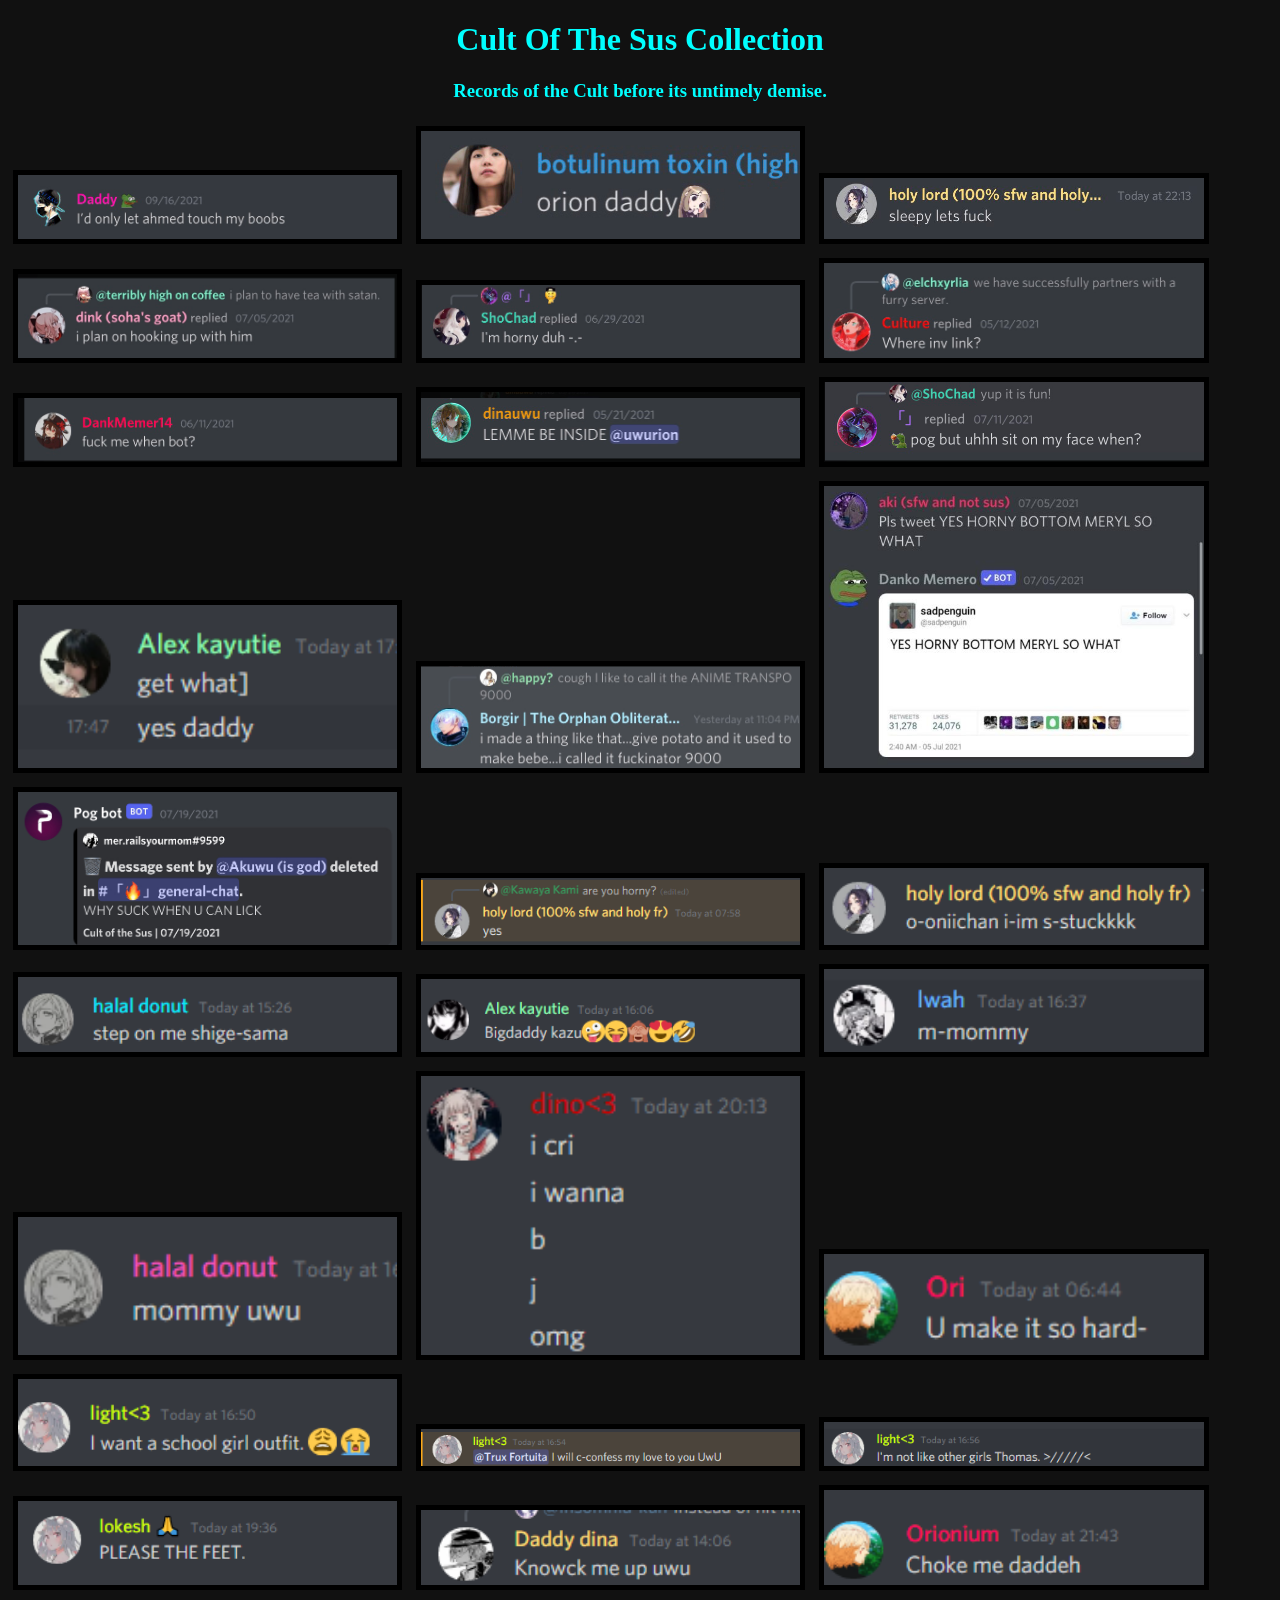
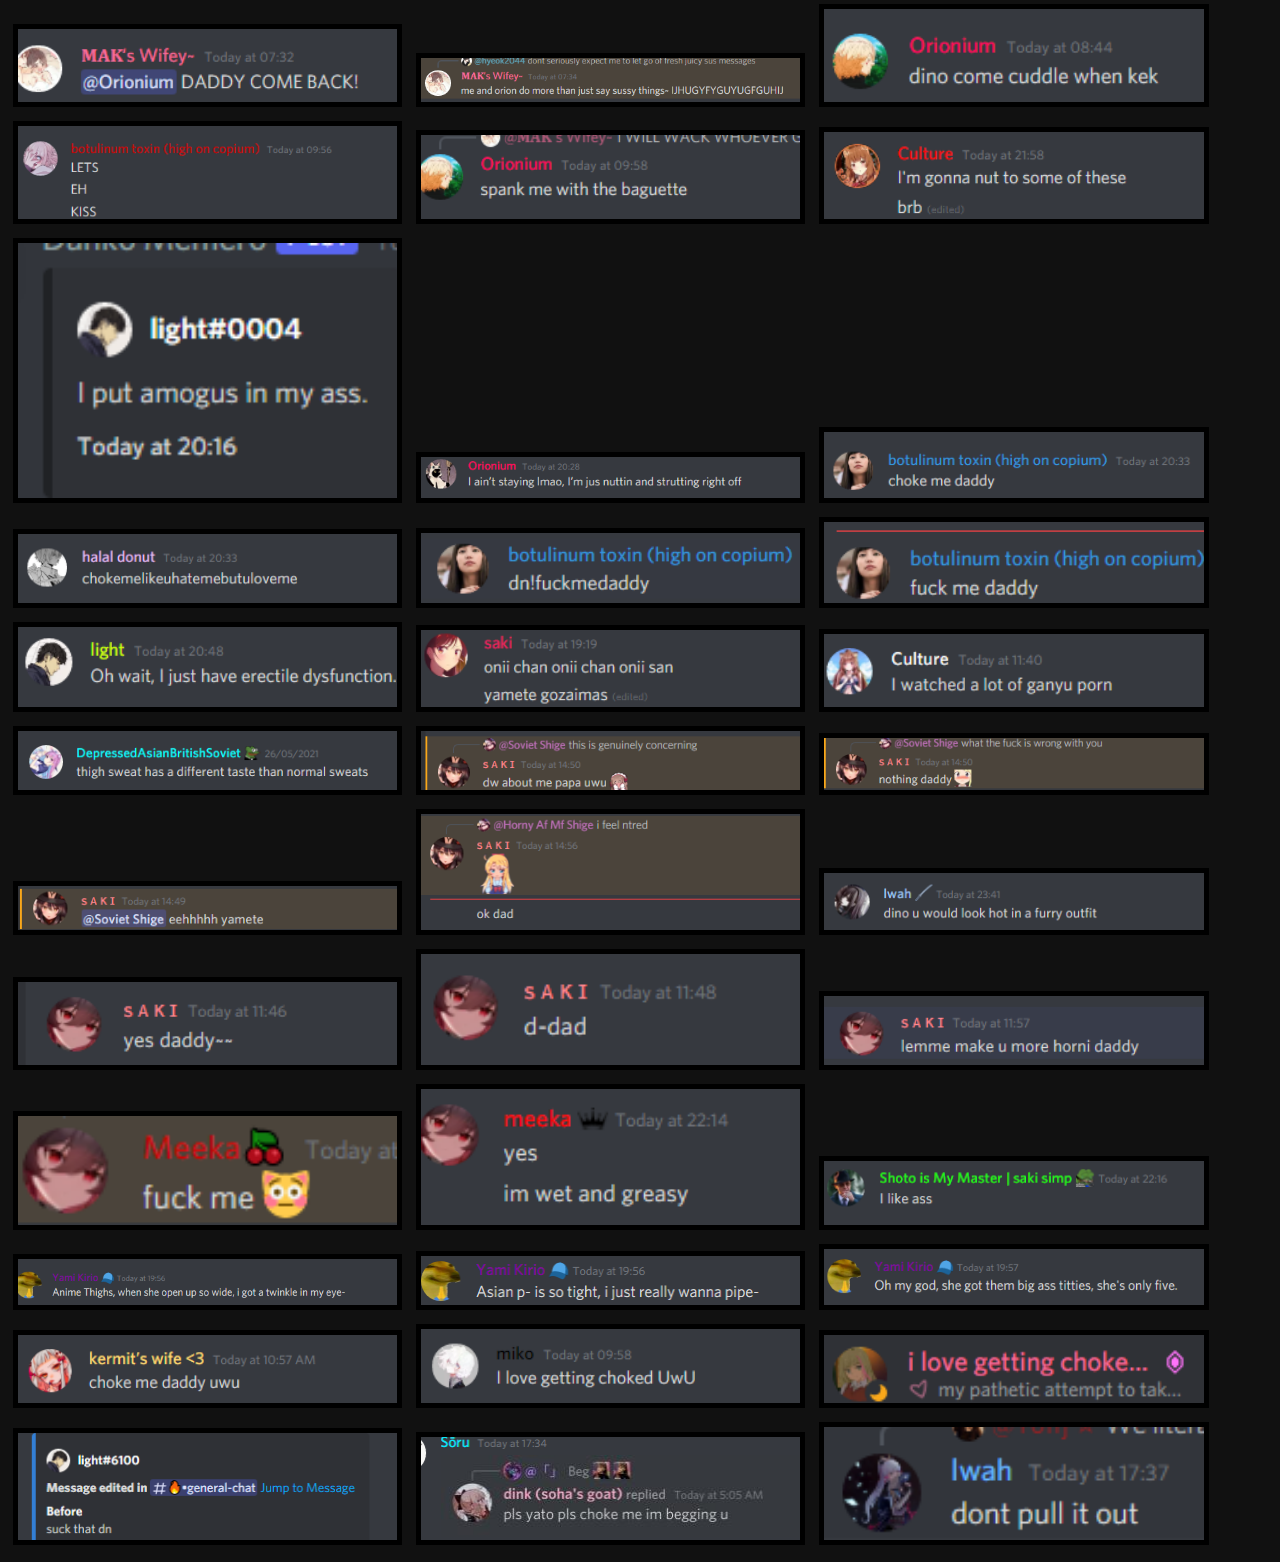
==== index5.html @ 9393423a "actually my ducking 23th retry ffs" ====
<!DOCTYPE html>
<html>
<head>
	<meta charset="utf-8">
	<meta name="viewport" content="width=device-width, initial-scale=1">
	<link rel="stylesheet" type="text/css" href="style4.css">
	<title>-taka</title>
</head>
<body>

	<h1 id="title">Cult Of The Sus Collection</h1>
	<h3 id="note">Records of the Cult before its untimely demise.</h3>
		<img src="imgs/teasing materials/tm 1.jpg" class="pic">
		<img src="imgs/teasing materials/tm 2.jpg" class="pic">
		<img src="imgs/teasing materials/tm 3.jpg" class="pic">

		<img src="imgs/teasing materials/tm (1).png" class="pic">
		<img src="imgs/teasing materials/tm (2).png" class="pic">
		<img src="imgs/teasing materials/tm (3).png" class="pic">
		<img src="imgs/teasing materials/tm (4).png" class="pic">
		<img src="imgs/teasing materials/tm (5).png" class="pic">
		<img src="imgs/teasing materials/tm (6).png" class="pic">
		<img src="imgs/teasing materials/tm (7).png" class="pic">
		<img src="imgs/teasing materials/tm (8).png" class="pic">
		<img src="imgs/teasing materials/tm (9).png" class="pic">
		<img src="imgs/teasing materials/tm (10).png" class="pic">
		<img src="imgs/teasing materials/tm (11).png" class="pic">
		<img src="imgs/teasing materials/tm (12).png" class="pic">
		<img src="imgs/teasing materials/tm (13).png" class="pic">
		<img src="imgs/teasing materials/tm (14).png" class="pic">
		<img src="imgs/teasing materials/tm (15).png" class="pic">
		<img src="imgs/teasing materials/tm (16).png" class="pic">
		<img src="imgs/teasing materials/tm (17).png" class="pic">
		<img src="imgs/teasing materials/tm (18).png" class="pic">
		<img src="imgs/teasing materials/tm (19).png" class="pic">
		<img src="imgs/teasing materials/tm (20).png" class="pic">
		<img src="imgs/teasing materials/tm (21).png" class="pic">
		<img src="imgs/teasing materials/tm (22).png" class="pic">
		<img src="imgs/teasing materials/tm (23).png" class="pic">
		<img src="imgs/teasing materials/tm (25).png" class="pic">
		<img src="imgs/teasing materials/tm (26).png" class="pic">
		<img src="imgs/teasing materials/tm (27).png" class="pic">
		<img src="imgs/teasing materials/tm (28).png" class="pic">
		<img src="imgs/teasing materials/tm (29).png" class="pic">
		<img src="imgs/teasing materials/tm (30).png" class="pic">
		<img src="imgs/teasing materials/tm (31).png" class="pic">
		<img src="imgs/teasing materials/tm (32).png" class="pic">
		<img src="imgs/teasing materials/tm (33).png" class="pic">
		<img src="imgs/teasing materials/tm (34).png" class="pic">
		<img src="imgs/teasing materials/tm (35).png" class="pic">
		<img src="imgs/teasing materials/tm (36).png" class="pic">
		<img src="imgs/teasing materials/tm (37).png" class="pic">
		<img src="imgs/teasing materials/tm (38).png" class="pic">
		<img src="imgs/teasing materials/tm (39).png" class="pic">
		<img src="imgs/teasing materials/tm (40).png" class="pic">
		<img src="imgs/teasing materials/tm (41).png" class="pic">
		<img src="imgs/teasing materials/tm (42).png" class="pic">
		<img src="imgs/teasing materials/tm (43).png" class="pic">
		<img src="imgs/teasing materials/tm (44).png" class="pic">
		<img src="imgs/teasing materials/tm (45).png" class="pic">
		<img src="imgs/teasing materials/tm (46).png" class="pic">
		<img src="imgs/teasing materials/tm (47).png" class="pic">
		<img src="imgs/teasing materials/tm (48).png" class="pic">
		<img src="imgs/teasing materials/tm (49).png" class="pic">
		<img src="imgs/teasing materials/tm (51).png" class="pic">
		<img src="imgs/teasing materials/tm (54).png" class="pic">
		<img src="imgs/teasing materials/tm (55).png" class="pic">
		<img src="imgs/teasing materials/tm (56).png" class="pic">
		<img src="imgs/teasing materials/tm (57).png" class="pic">
		<img src="imgs/teasing materials/tm (58).png" class="pic">
		<img src="imgs/teasing materials/tm (59).png" class="pic">
		<img src="imgs/teasing materials/tm (60).png" class="pic">
		<img src="imgs/teasing materials/tm (61).png" class="pic">
		<img src="imgs/teasing materials/tm (62).png" class="pic">
		<img src="imgs/teasing materials/tm (63).png" class="pic">
		<img src="imgs/teasing materials/tm (64).png" class="pic">
	

</body>
</html>
---- style4.css ----
html{
	background: #111111;
}

#title{
	font-family: "MV boli";
	color: cyan;
	animation: glow;
	animation-duration: 3s;
	animation-iteration-count: infinite;
	text-align: center;
}

#note{
	font-family: "MV boli";
	color: cyan;
	animation: glow;
	animation-duration: 3s;
	animation-iteration-count: infinite;
	text-align: center;
}

.pic{
	margin: 5px;

	border-style: solid;
	border-width: 5px;
	border-color: black;

	width: 30%;
	height: 30%;
}

.genshin{
	margin: 2.5px;

	border-style: solid;
	border-width: 2.5px;
	border-color: black;

	width: 15%;
	height: 15%;
}

@keyframes glow{
	0% {text-shadow: 0px 0px 10px ghostwhite;}
	50% {text-shadow: 0px 0px 30px ghostwhite;}
	100% {text-shadow: 0px 0px 10px ghostwhite;}
}

.desc{
	font-family: "MV boli";
	color: cyan;
	animation: glow;
	animation-duration: 3s;
	animation-iteration-count: infinite;
	text-align: center;
}
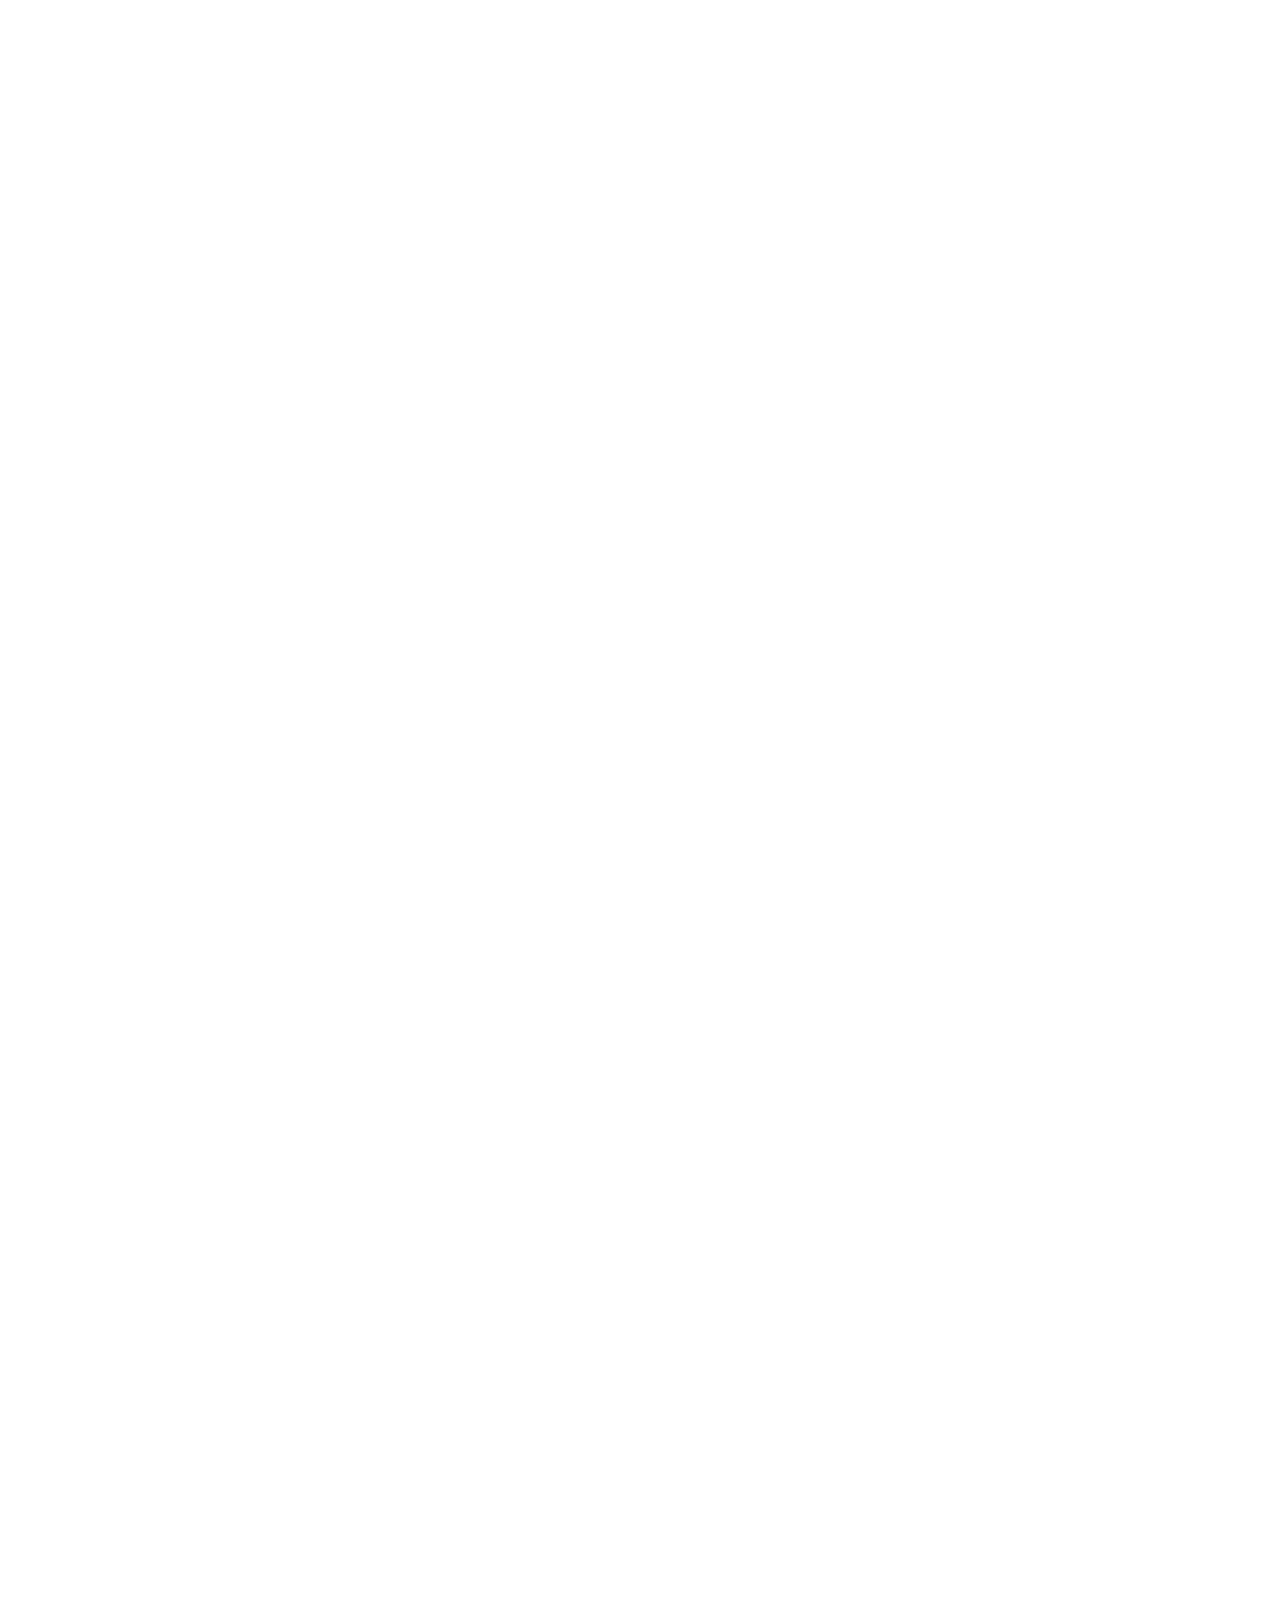
==== commit 5afe6c59: "basically removed everything" ====
--- a/index5.html
+++ b/index5.html
@@ -4,76 +4,86 @@
 	<meta charset="utf-8">
 	<meta name="viewport" content="width=device-width, initial-scale=1">
 	<link rel="stylesheet" type="text/css" href="style4.css">
-	<title>-taka</title>
+	<title>source for something</title>
 </head>
 <body>
 
 	<h1 id="title">Cult Of The Sus Collection</h1>
 	<h3 id="note">Records of the Cult before its untimely demise.</h3>
-		<img src="imgs/teasing materials/tm 1.jpg" class="pic">
-		<img src="imgs/teasing materials/tm 2.jpg" class="pic">
-		<img src="imgs/teasing materials/tm 3.jpg" class="pic">
+		<img src="imgs/tm (1).jpg" class="pic">
+		<img src="imgs/tm (2).jpg" class="pic">
+		<img src="imgs/tm (3).jpg" class="pic">
+		<img src="imgs/tm (4).jpg" class="pic">
+		<img src="imgs/tm (5).jpg" class="pic">
+		<img src="imgs/tm (6).jpg" class="pic">
+		<img src="imgs/tm (7).jpg" class="pic">
+		<img src="imgs/tm (8).jpg" class="pic">
+		<img src="imgs/tm (9).jpg" class="pic">
+		<img src="imgs/tm (10).jpg" class="pic">
+		<img src="imgs/tm (11).jpg" class="pic">
+		<img src="imgs/tm (12).jpg" class="pic">
+		<img src="imgs/tm (13).jpg" class="pic">
+		<img src="imgs/tm (14).jpg" class="pic">
+		<img src="imgs/tm (15).jpg" class="pic">
+		<img src="imgs/tm (16).jpg" class="pic">
+		<img src="imgs/tm (17).jpg" class="pic">
+		<img src="imgs/tm (18).jpg" class="pic">
+		<img src="imgs/tm (19).jpg" class="pic">
+		<img src="imgs/tm (20).jpg" class="pic">
+		<img src="imgs/tm (21).jpg" class="pic">
+		<img src="imgs/tm (22).jpg" class="pic">
+		<img src="imgs/tm (23).jpg" class="pic">
+		<img src="imgs/tm (24).jpg" class="pic">
+		<img src="imgs/tm (25).jpg" class="pic">
+		<img src="imgs/tm (26).jpg" class="pic">
+		<img src="imgs/tm (27).jpg" class="pic">
+		<img src="imgs/tm (28).jpg" class="pic">
+		<img src="imgs/tm (29).jpg" class="pic">
+		<img src="imgs/tm (30).jpg" class="pic">
+		<img src="imgs/tm (31).jpg" class="pic">
+		<img src="imgs/tm (32).jpg" class="pic">
+		<img src="imgs/tm (33).jpg" class="pic">
+		<img src="imgs/tm (34).jpg" class="pic">
+		<img src="imgs/tm (35).jpg" class="pic">
+		<img src="imgs/tm (36).jpg" class="pic">
+		<img src="imgs/tm (37).jpg" class="pic">
+		<img src="imgs/tm (38).jpg" class="pic">
+		<img src="imgs/tm (39).jpg" class="pic">
+		<img src="imgs/tm (40).jpg" class="pic">
+		<img src="imgs/tm (41).jpg" class="pic">
+		<img src="imgs/tm (42).jpg" class="pic">
+		<img src="imgs/tm (43).jpg" class="pic">
+		<img src="imgs/tm (44).jpg" class="pic">
+		<img src="imgs/tm (45).jpg" class="pic">
+		<img src="imgs/tm (46).jpg" class="pic">
+		<img src="imgs/tm (47).jpg" class="pic">
+		<img src="imgs/tm (48).jpg" class="pic">
+		<img src="imgs/tm (49).jpg" class="pic">
+		<img src="imgs/tm (50).jpg" class="pic">
+		<img src="imgs/tm (51).jpg" class="pic">
+		<img src="imgs/tm (52).jpg" class="pic">
+		<img src="imgs/tm (53).jpg" class="pic">
+		<img src="imgs/tm (54).jpg" class="pic">
+		<img src="imgs/tm (55).jpg" class="pic">
+		<img src="imgs/tm (56).jpg" class="pic">
+		<img src="imgs/tm (57).jpg" class="pic">
+		<img src="imgs/tm (58).jpg" class="pic">
+		<img src="imgs/tm (59).jpg" class="pic">
+		<img src="imgs/tm (60).jpg" class="pic">
+		<img src="imgs/tm (61).jpg" class="pic">
+		<img src="imgs/tm (62).jpg" class="pic">
+		<img src="imgs/tm (63).jpg" class="pic">
+		<img src="imgs/tm (64).jpg" class="pic">
+		<img src="imgs/tm (65).jpg" class="pic">
+		<img src="imgs/tm (66).jpg" class="pic">
+		<img src="imgs/tm (67).jpg" class="pic">
+		<img src="imgs/tm (68).jpg" class="pic">
+		<img src="imgs/tm (69).jpg" class="pic">
+		<img src="imgs/tm (70).jpg" class="pic">
+		<img src="imgs/tm (71).jpg" class="pic">
+		<img src="imgs/tm (72).jpg" class="pic">
 
-		<img src="imgs/teasing materials/tm (1).png" class="pic">
-		<img src="imgs/teasing materials/tm (2).png" class="pic">
-		<img src="imgs/teasing materials/tm (3).png" class="pic">
-		<img src="imgs/teasing materials/tm (4).png" class="pic">
-		<img src="imgs/teasing materials/tm (5).png" class="pic">
-		<img src="imgs/teasing materials/tm (6).png" class="pic">
-		<img src="imgs/teasing materials/tm (7).png" class="pic">
-		<img src="imgs/teasing materials/tm (8).png" class="pic">
-		<img src="imgs/teasing materials/tm (9).png" class="pic">
-		<img src="imgs/teasing materials/tm (10).png" class="pic">
-		<img src="imgs/teasing materials/tm (11).png" class="pic">
-		<img src="imgs/teasing materials/tm (12).png" class="pic">
-		<img src="imgs/teasing materials/tm (13).png" class="pic">
-		<img src="imgs/teasing materials/tm (14).png" class="pic">
-		<img src="imgs/teasing materials/tm (15).png" class="pic">
-		<img src="imgs/teasing materials/tm (16).png" class="pic">
-		<img src="imgs/teasing materials/tm (17).png" class="pic">
-		<img src="imgs/teasing materials/tm (18).png" class="pic">
-		<img src="imgs/teasing materials/tm (19).png" class="pic">
-		<img src="imgs/teasing materials/tm (20).png" class="pic">
-		<img src="imgs/teasing materials/tm (21).png" class="pic">
-		<img src="imgs/teasing materials/tm (22).png" class="pic">
-		<img src="imgs/teasing materials/tm (23).png" class="pic">
-		<img src="imgs/teasing materials/tm (25).png" class="pic">
-		<img src="imgs/teasing materials/tm (26).png" class="pic">
-		<img src="imgs/teasing materials/tm (27).png" class="pic">
-		<img src="imgs/teasing materials/tm (28).png" class="pic">
-		<img src="imgs/teasing materials/tm (29).png" class="pic">
-		<img src="imgs/teasing materials/tm (30).png" class="pic">
-		<img src="imgs/teasing materials/tm (31).png" class="pic">
-		<img src="imgs/teasing materials/tm (32).png" class="pic">
-		<img src="imgs/teasing materials/tm (33).png" class="pic">
-		<img src="imgs/teasing materials/tm (34).png" class="pic">
-		<img src="imgs/teasing materials/tm (35).png" class="pic">
-		<img src="imgs/teasing materials/tm (36).png" class="pic">
-		<img src="imgs/teasing materials/tm (37).png" class="pic">
-		<img src="imgs/teasing materials/tm (38).png" class="pic">
-		<img src="imgs/teasing materials/tm (39).png" class="pic">
-		<img src="imgs/teasing materials/tm (40).png" class="pic">
-		<img src="imgs/teasing materials/tm (41).png" class="pic">
-		<img src="imgs/teasing materials/tm (42).png" class="pic">
-		<img src="imgs/teasing materials/tm (43).png" class="pic">
-		<img src="imgs/teasing materials/tm (44).png" class="pic">
-		<img src="imgs/teasing materials/tm (45).png" class="pic">
-		<img src="imgs/teasing materials/tm (46).png" class="pic">
-		<img src="imgs/teasing materials/tm (47).png" class="pic">
-		<img src="imgs/teasing materials/tm (48).png" class="pic">
-		<img src="imgs/teasing materials/tm (49).png" class="pic">
-		<img src="imgs/teasing materials/tm (51).png" class="pic">
-		<img src="imgs/teasing materials/tm (54).png" class="pic">
-		<img src="imgs/teasing materials/tm (55).png" class="pic">
-		<img src="imgs/teasing materials/tm (56).png" class="pic">
-		<img src="imgs/teasing materials/tm (57).png" class="pic">
-		<img src="imgs/teasing materials/tm (58).png" class="pic">
-		<img src="imgs/teasing materials/tm (59).png" class="pic">
-		<img src="imgs/teasing materials/tm (60).png" class="pic">
-		<img src="imgs/teasing materials/tm (61).png" class="pic">
-		<img src="imgs/teasing materials/tm (62).png" class="pic">
-		<img src="imgs/teasing materials/tm (63).png" class="pic">
-		<img src="imgs/teasing materials/tm (64).png" class="pic">
+		
 	
 
 </body>
--- a/style4.css
+++ b/style4.css
@@ -55,4 +55,8 @@
 	animation-duration: 3s;
 	animation-iteration-count: infinite;
 	text-align: center;
+}
+
+html{
+	opacity: 0;
 }
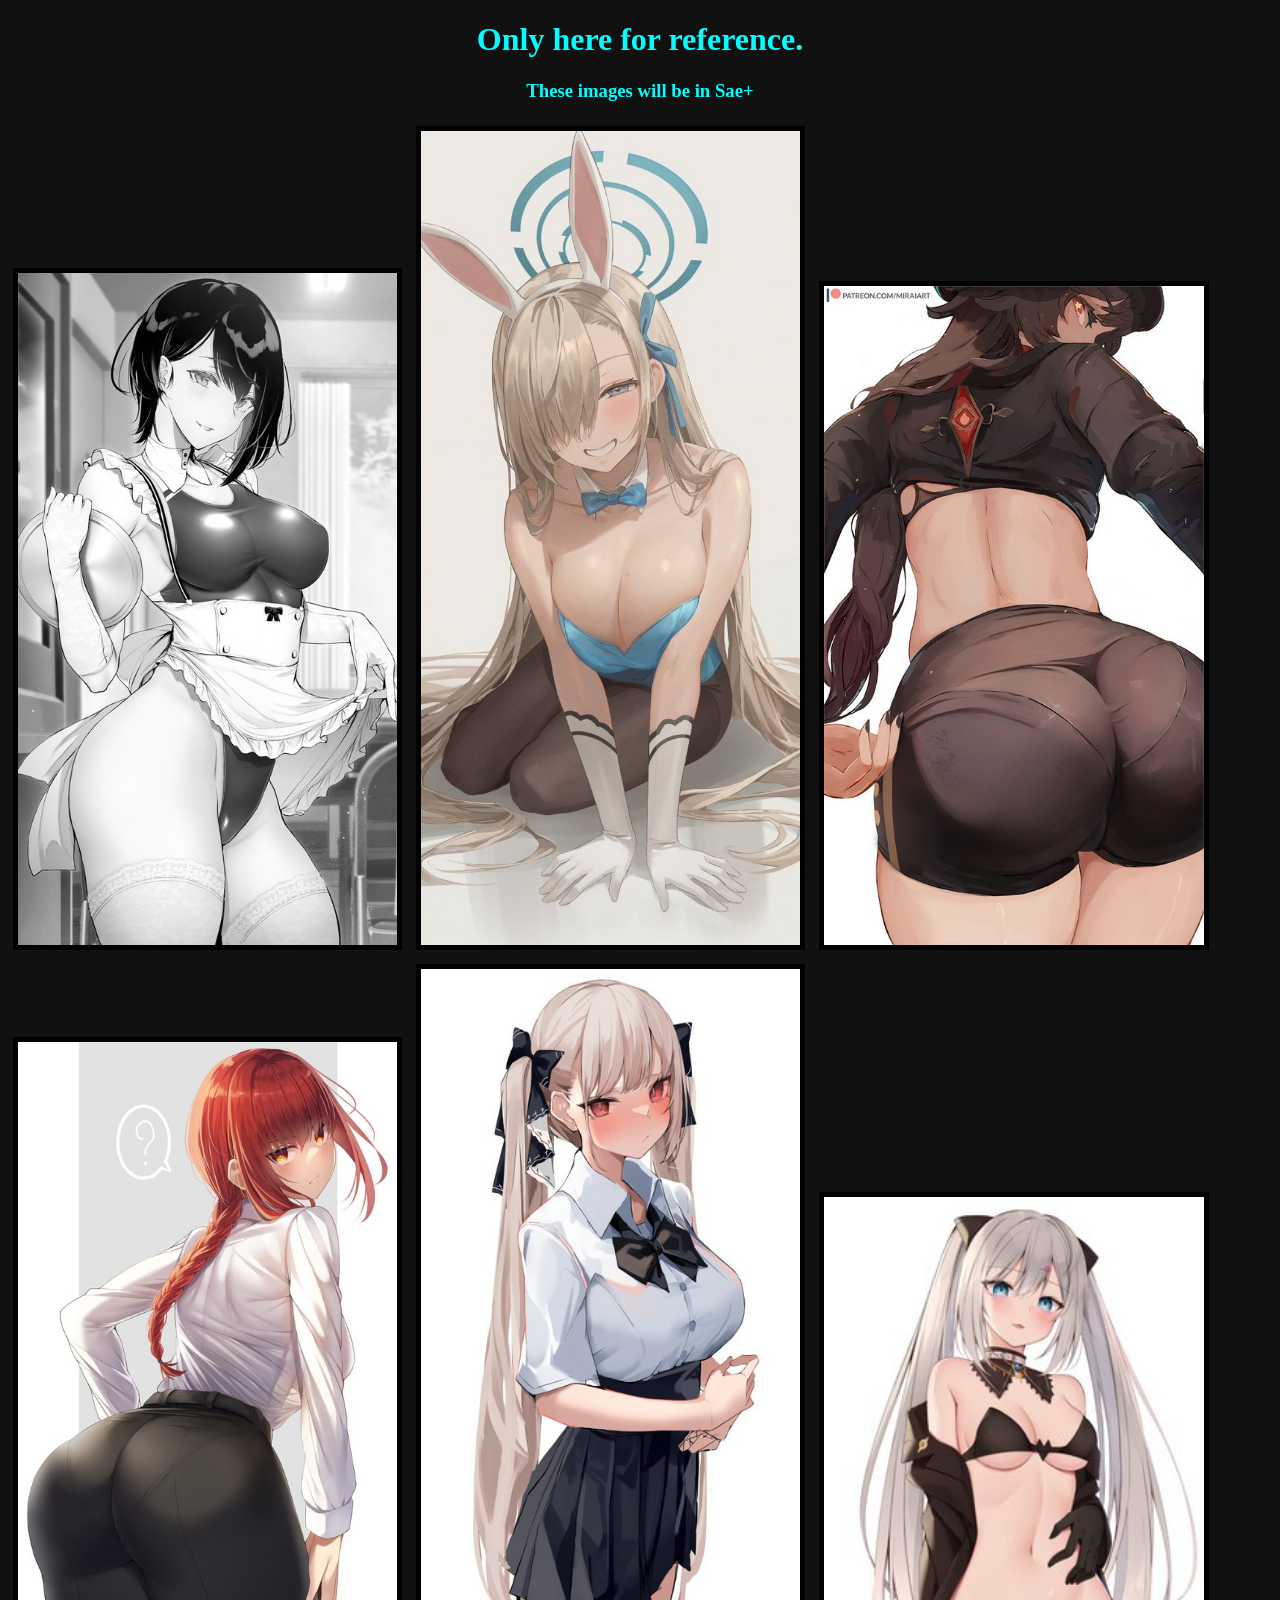
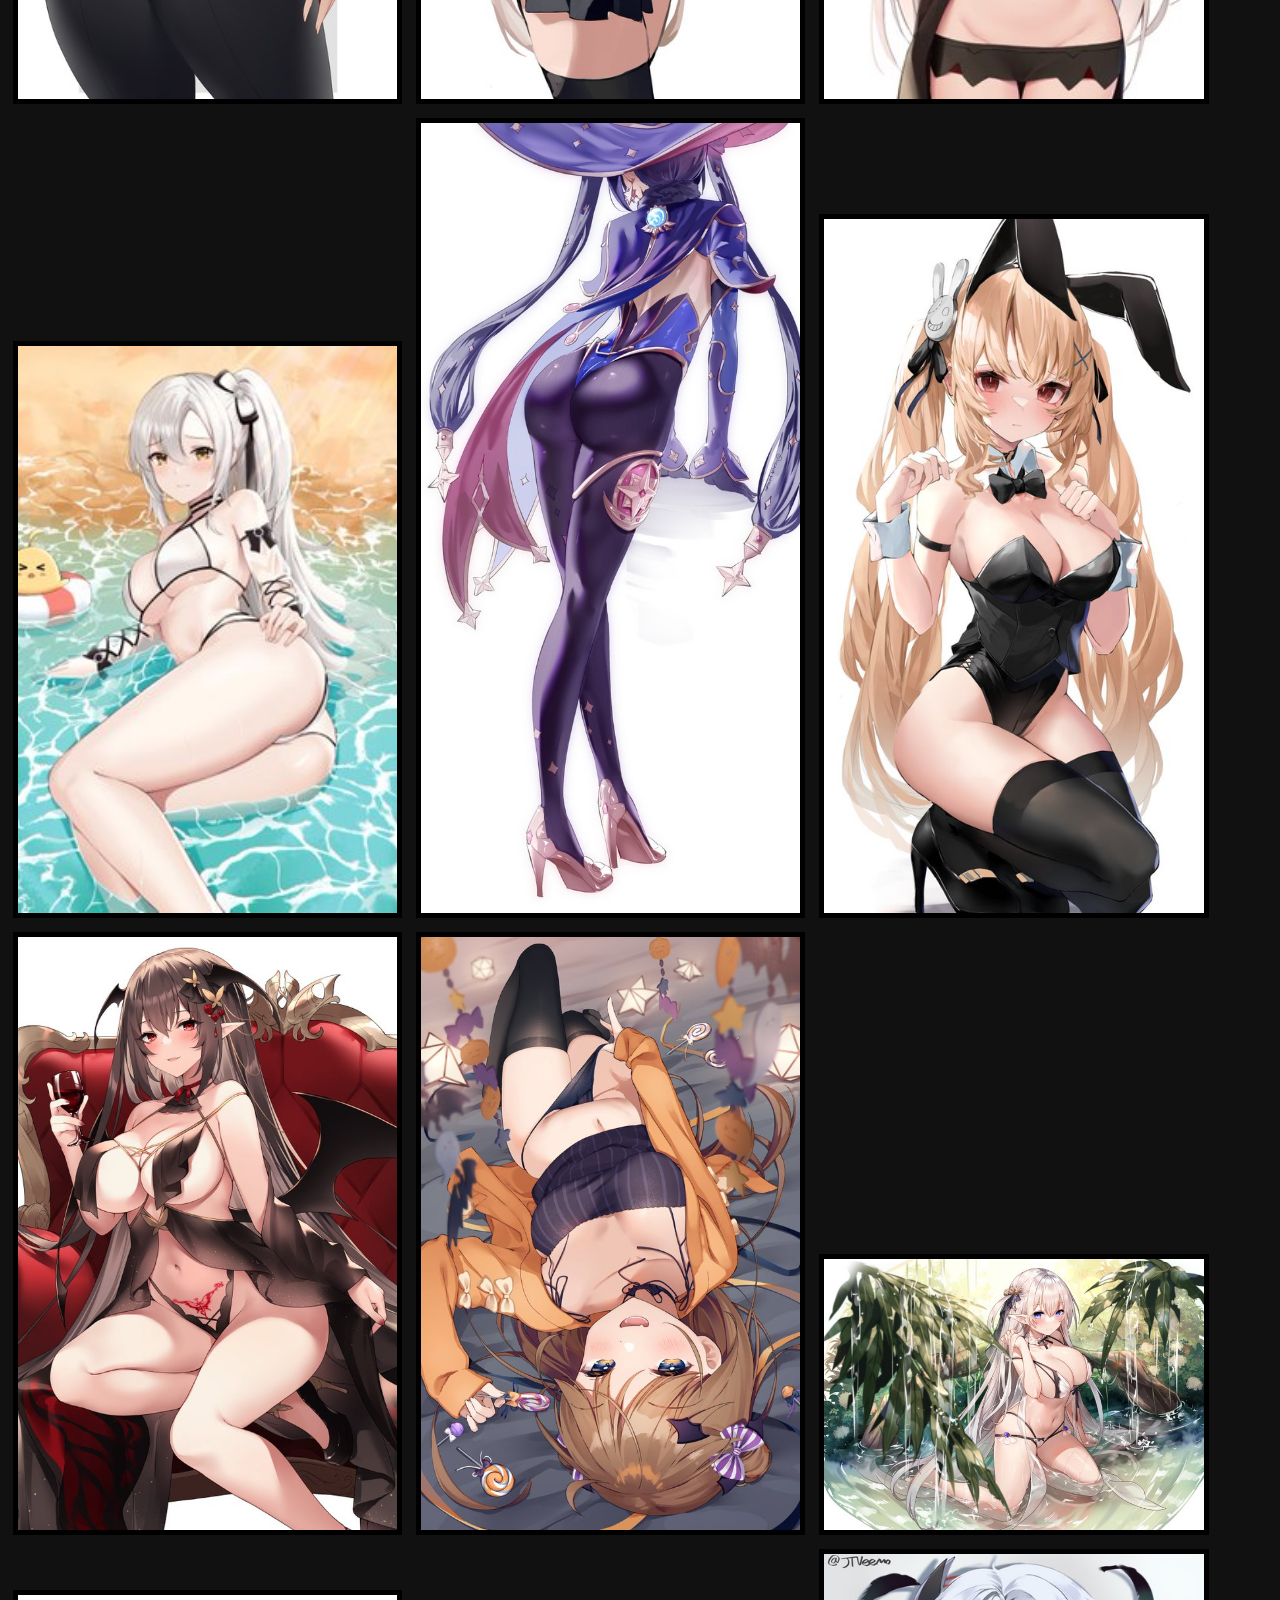
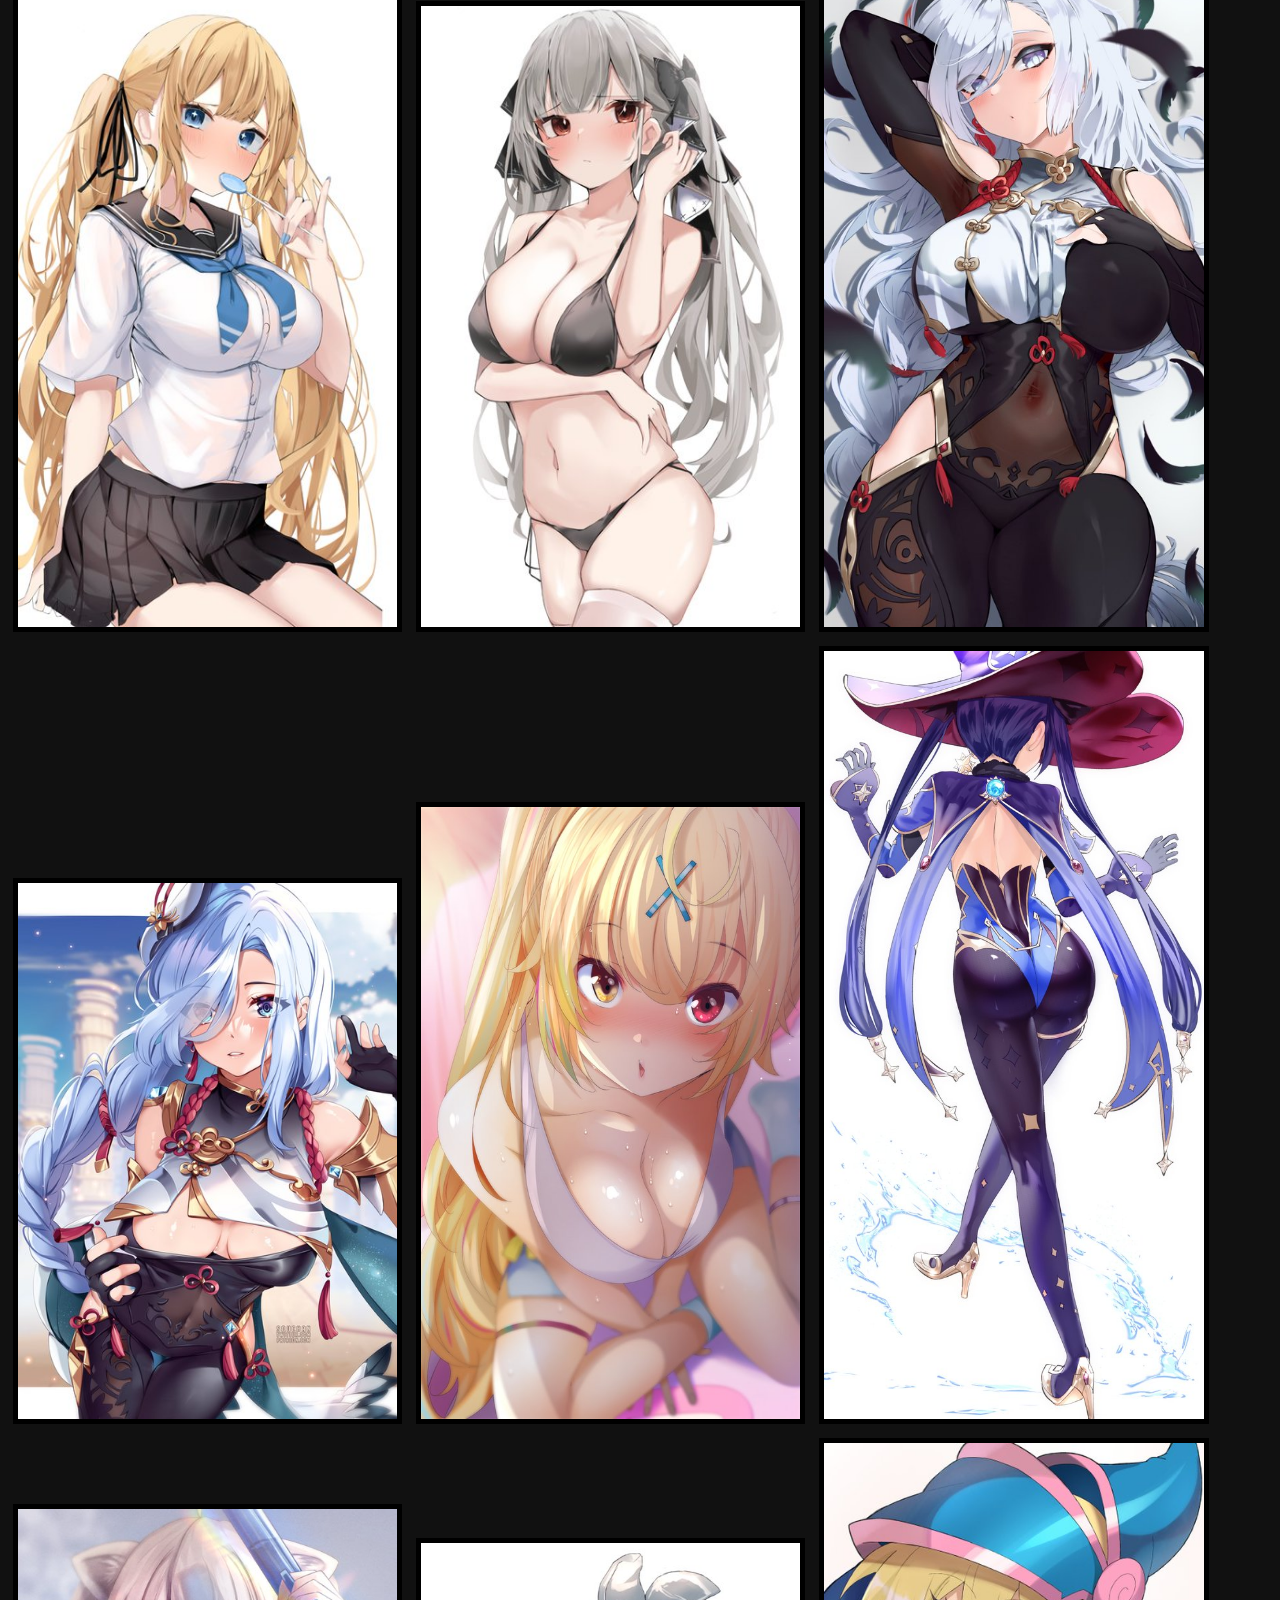
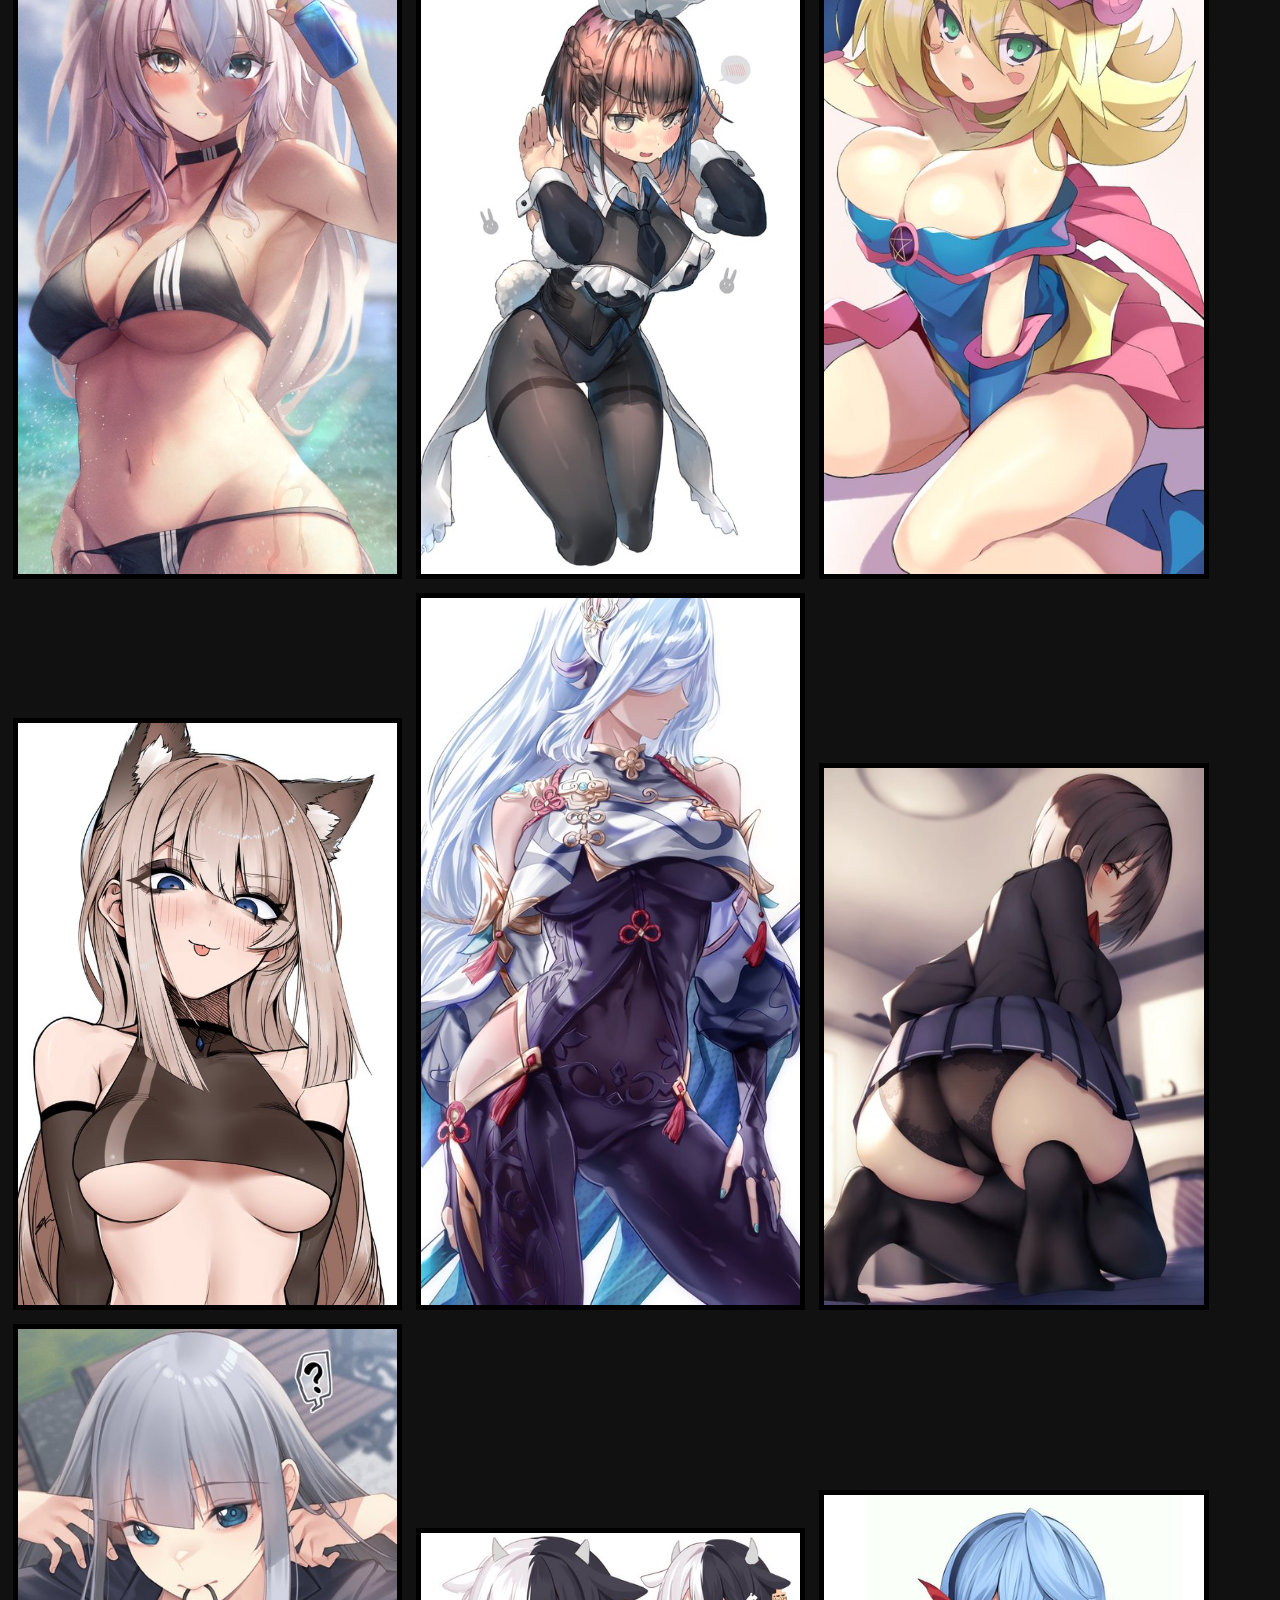
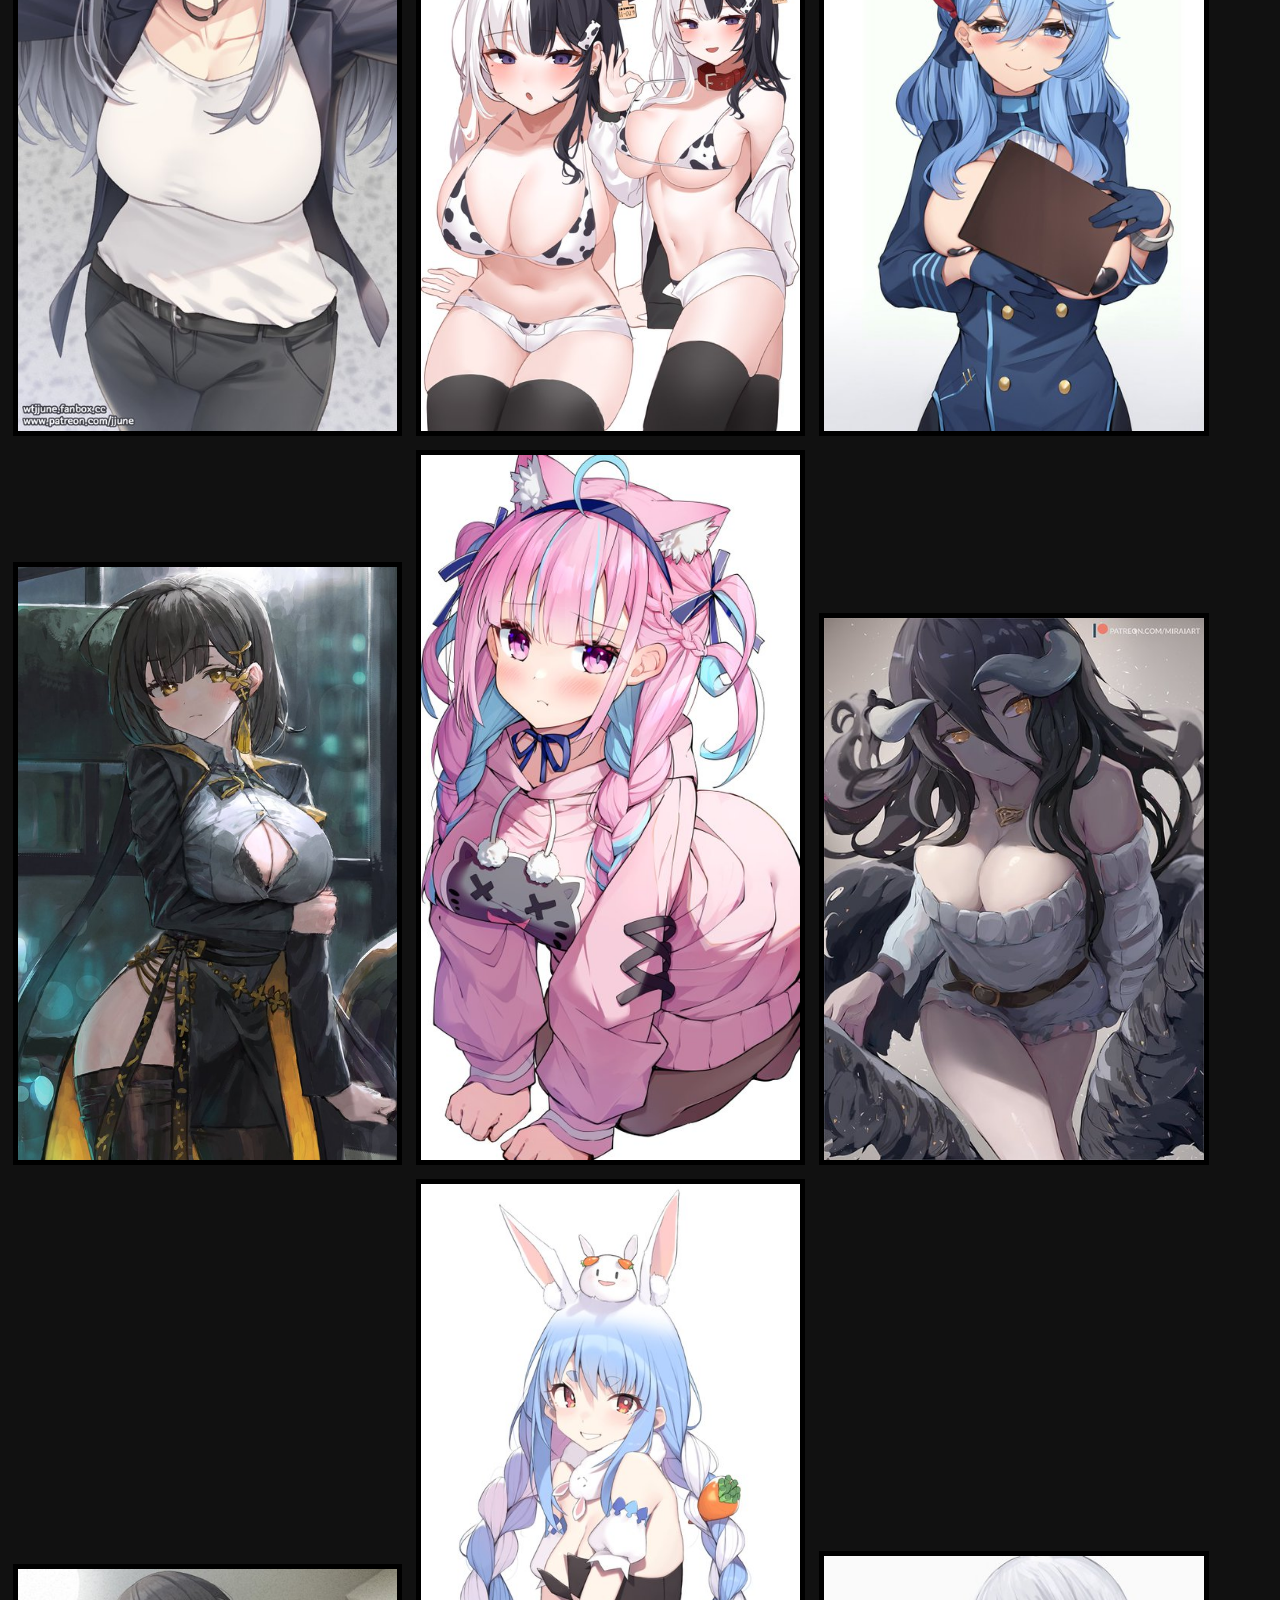
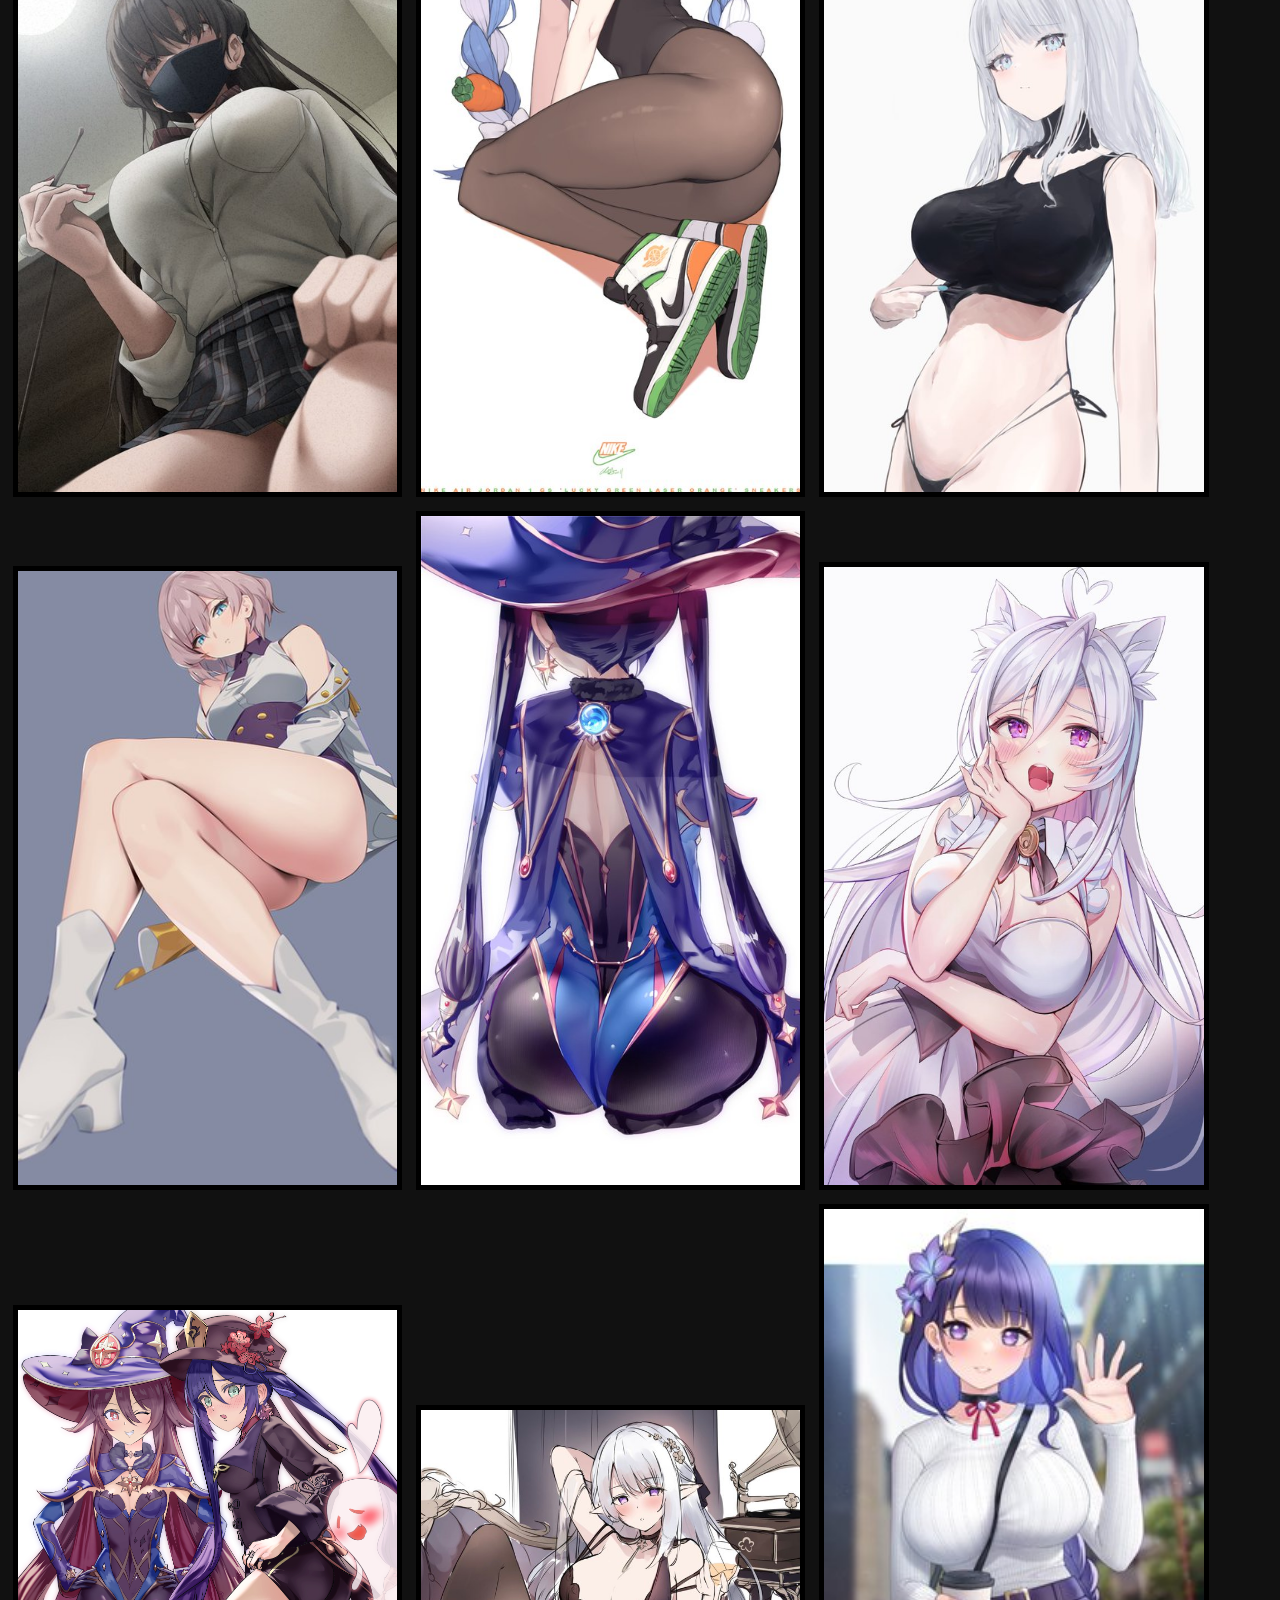
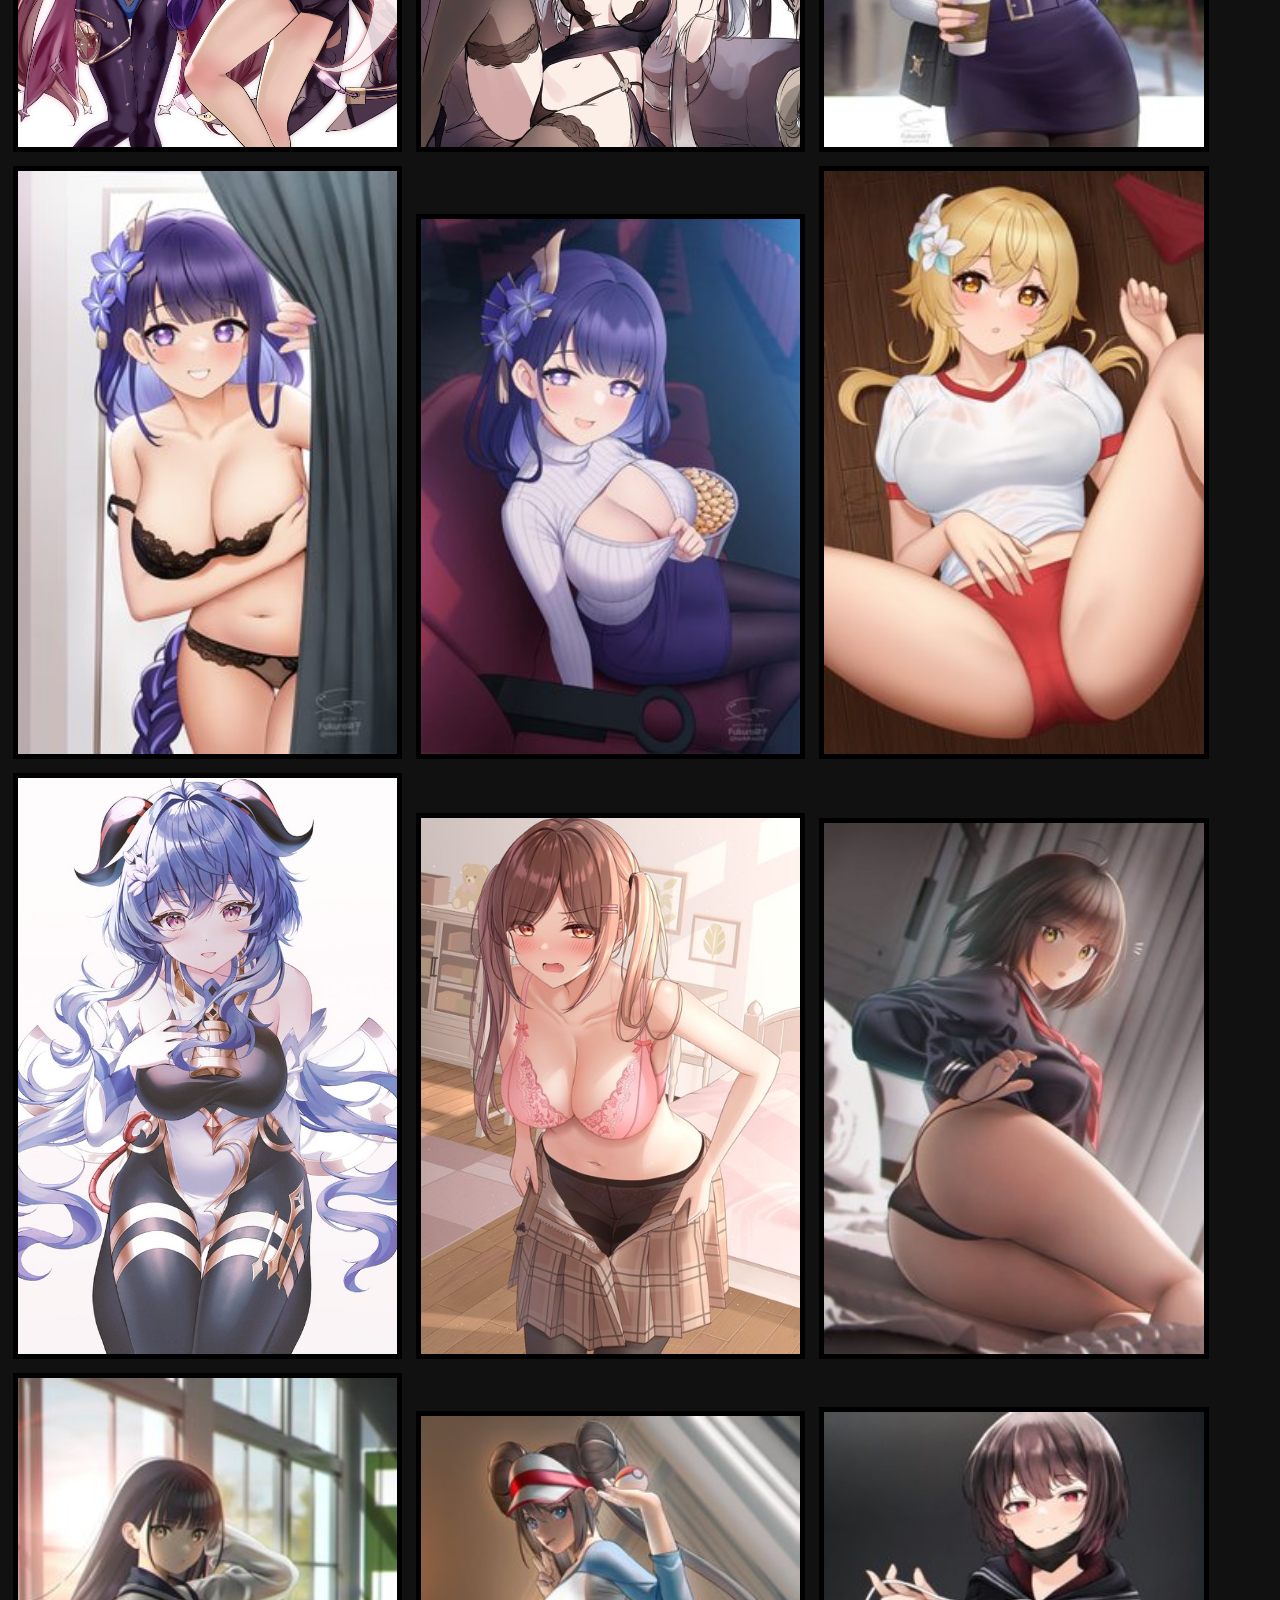
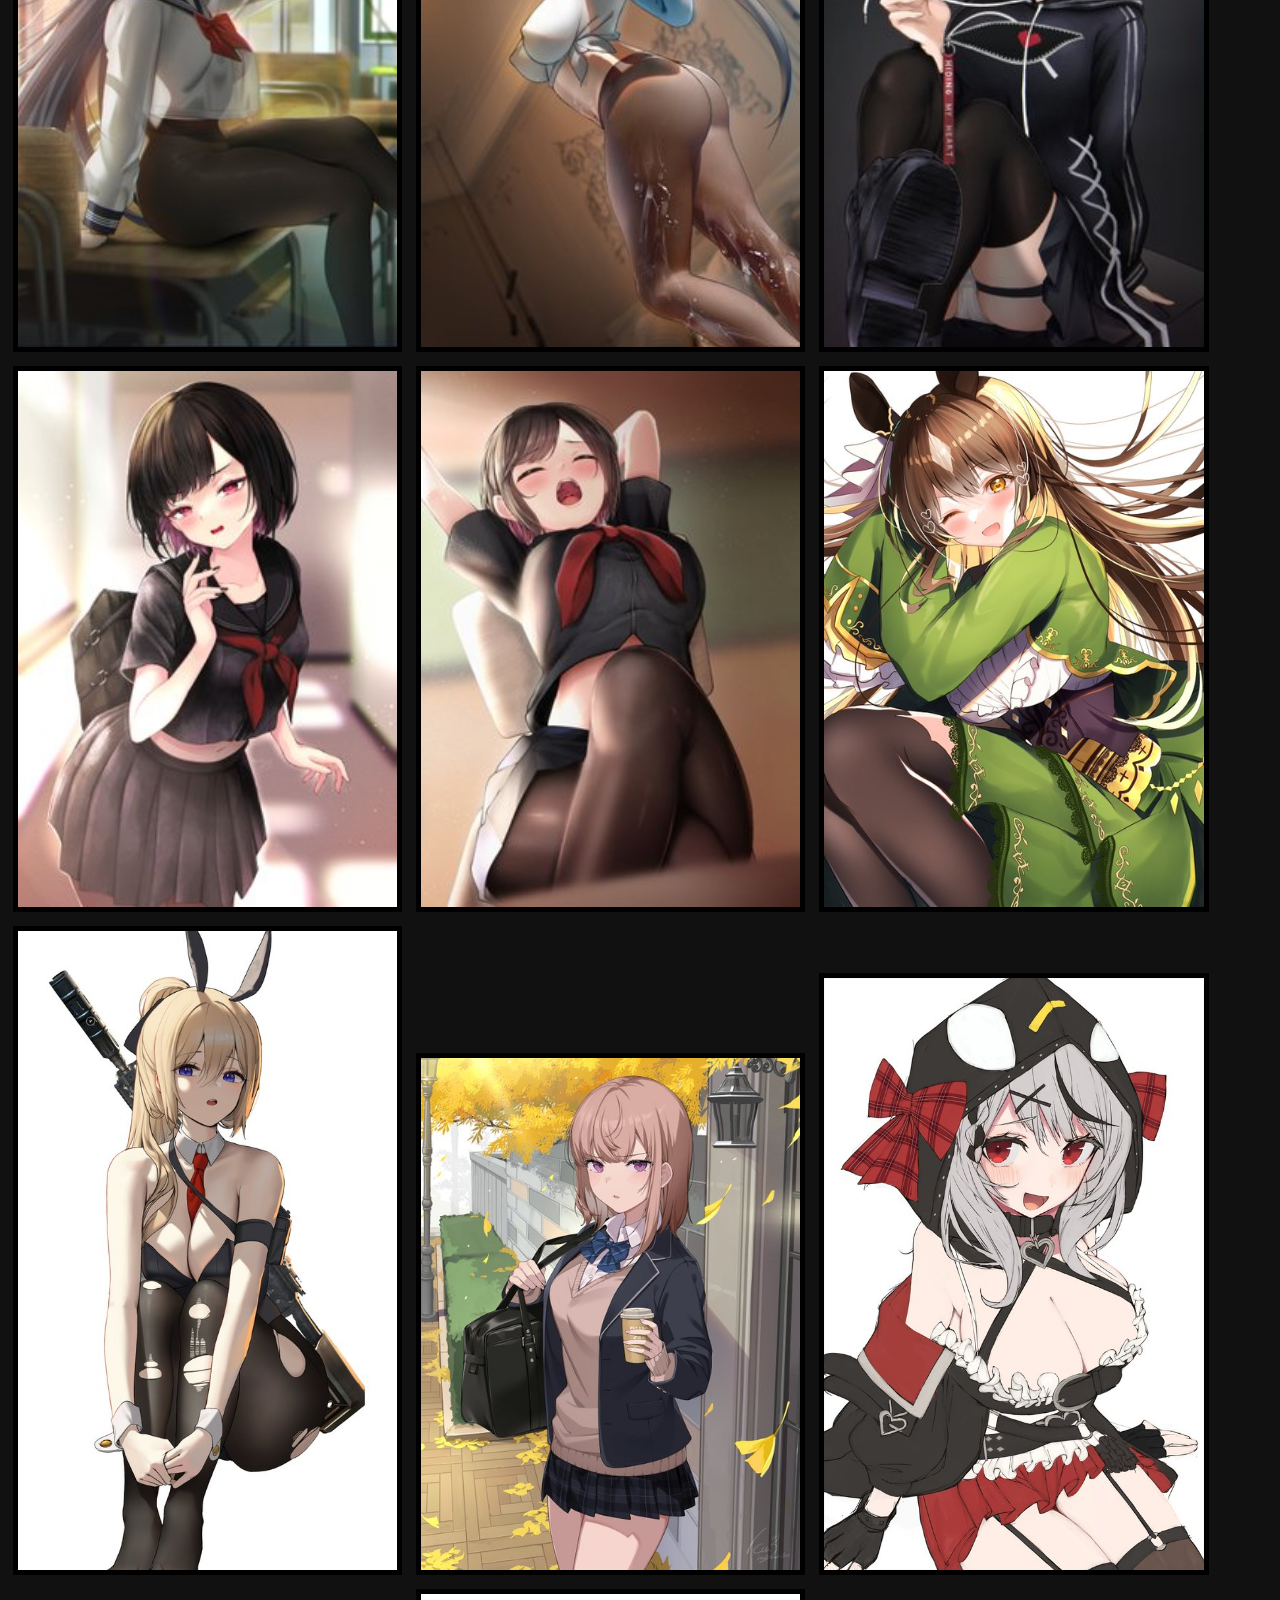
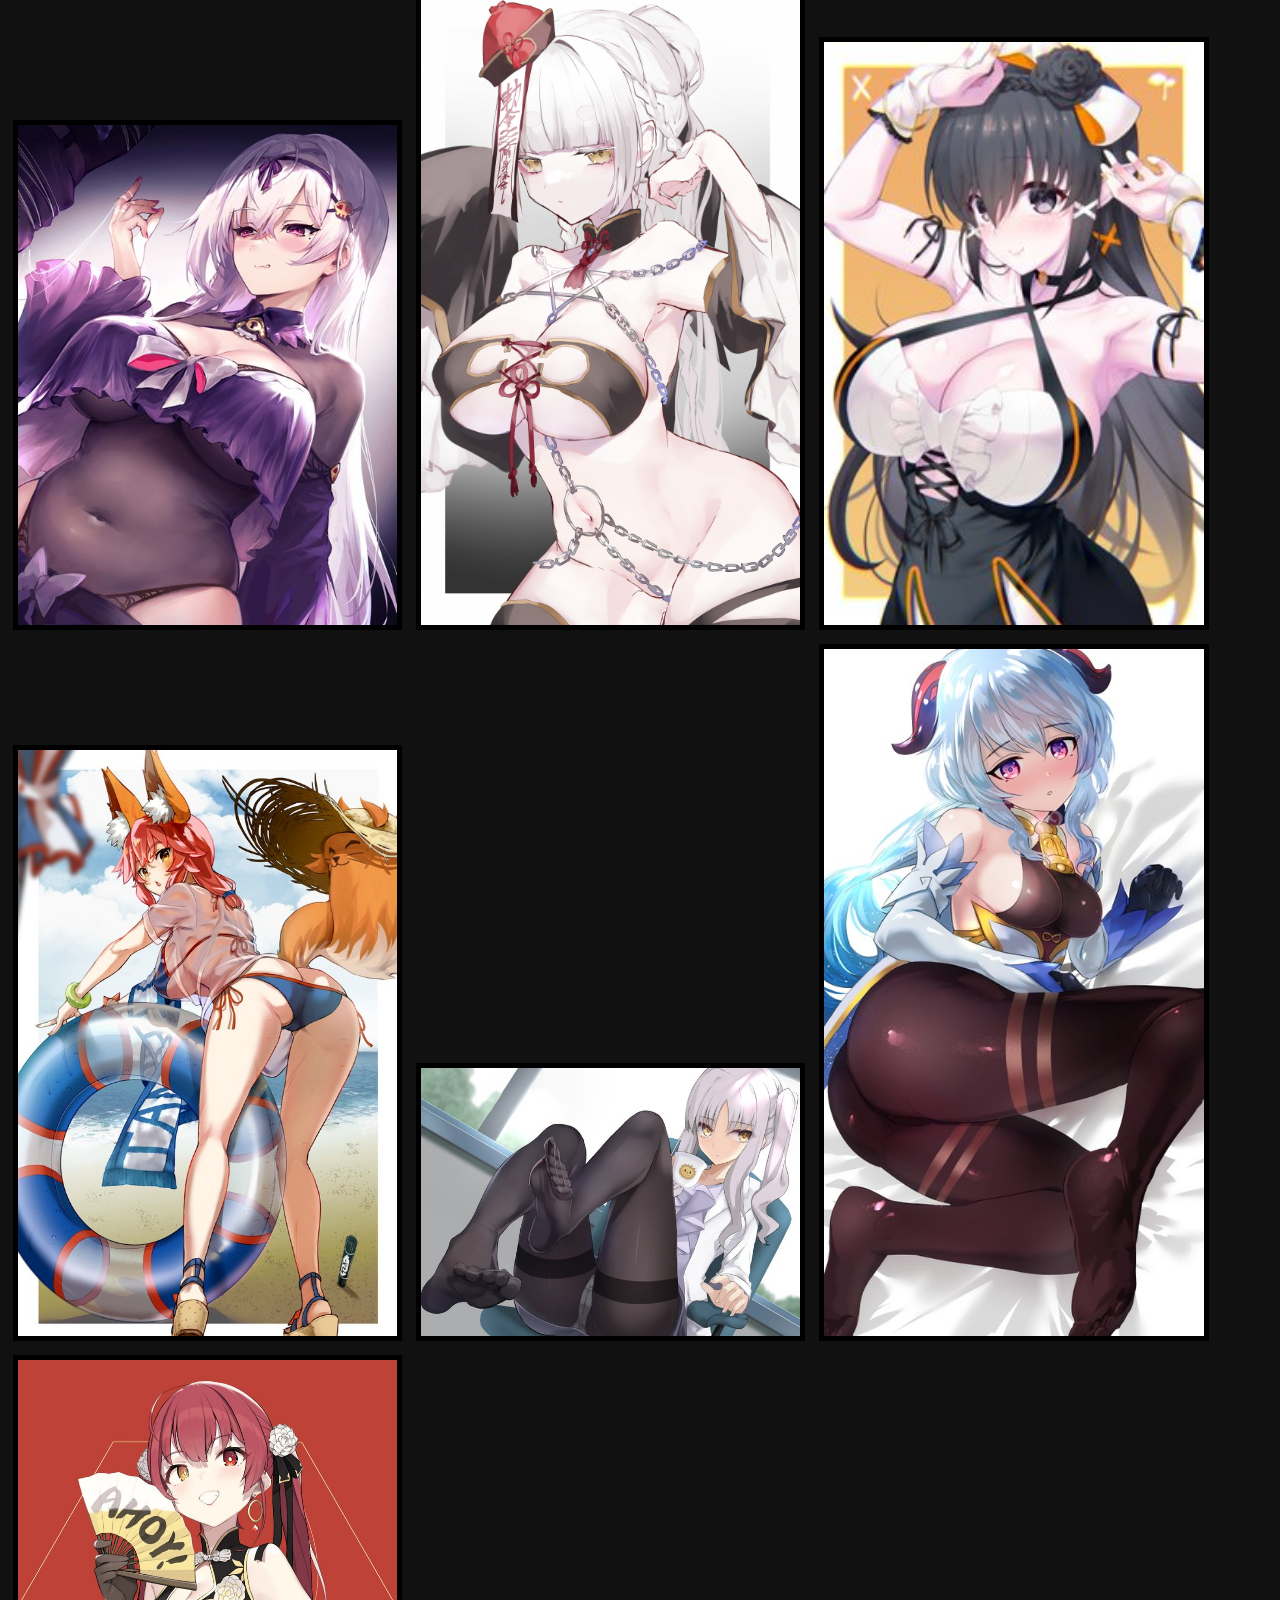
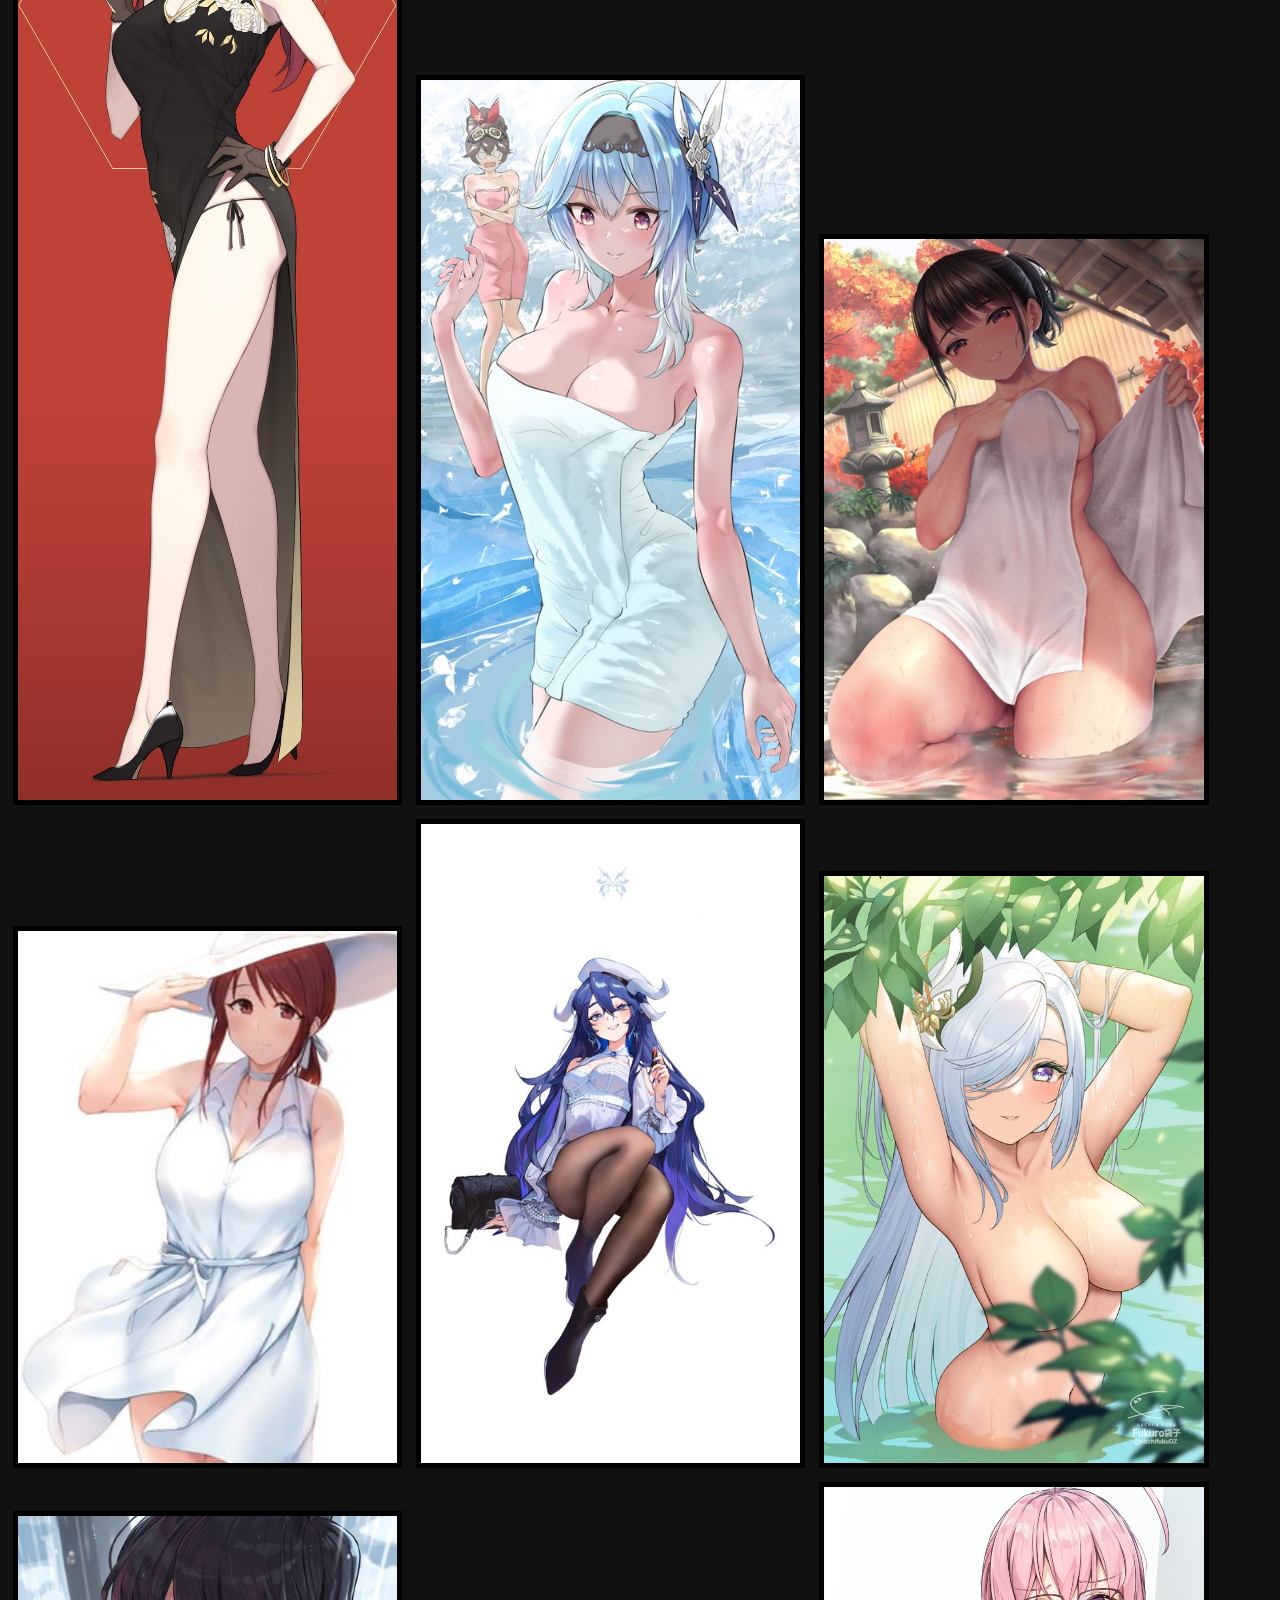
==== commit 32f7c1cb: "w" ====
--- a/index5.html
+++ b/index5.html
@@ -3,13 +3,13 @@
 <head>
 	<meta charset="utf-8">
 	<meta name="viewport" content="width=device-width, initial-scale=1">
-	<link rel="stylesheet" type="text/css" href="style4.css">
+	<link rel="stylesheet" type="text/css" href="style.css">
 	<title>source for something</title>
 </head>
 <body>
 
-	<h1 id="title">Cult Of The Sus Collection</h1>
-	<h3 id="note">Records of the Cult before its untimely demise.</h3>
+	<h1 id="title">Only here for reference.</h1>
+	<h3 id="note">These images will be in Sae+</h3>
 		<img src="imgs/tm (1).jpg" class="pic">
 		<img src="imgs/tm (2).jpg" class="pic">
 		<img src="imgs/tm (3).jpg" class="pic">
--- a/style.css
+++ b/style.css
@@ -0,0 +1,62 @@
+html{
+	background: #111111;
+}
+
+#title{
+	font-family: "MV boli";
+	color: cyan;
+	animation: glow;
+	animation-duration: 3s;
+	animation-iteration-count: infinite;
+	text-align: center;
+}
+
+#note{
+	font-family: "MV boli";
+	color: cyan;
+	animation: glow;
+	animation-duration: 3s;
+	animation-iteration-count: infinite;
+	text-align: center;
+}
+
+.pic{
+	margin: 5px;
+
+	border-style: solid;
+	border-width: 5px;
+	border-color: black;
+
+	width: 30%;
+	height: 30%;
+}
+
+.genshin{
+	margin: 2.5px;
+
+	border-style: solid;
+	border-width: 2.5px;
+	border-color: black;
+
+	width: 15%;
+	height: 15%;
+}
+
+@keyframes glow{
+	0% {text-shadow: 0px 0px 10px ghostwhite;}
+	50% {text-shadow: 0px 0px 30px ghostwhite;}
+	100% {text-shadow: 0px 0px 10px ghostwhite;}
+}
+
+.desc{
+	font-family: "MV boli";
+	color: cyan;
+	animation: glow;
+	animation-duration: 3s;
+	animation-iteration-count: infinite;
+	text-align: center;
+}
+
+html{
+	opacity: 100%;
+}
